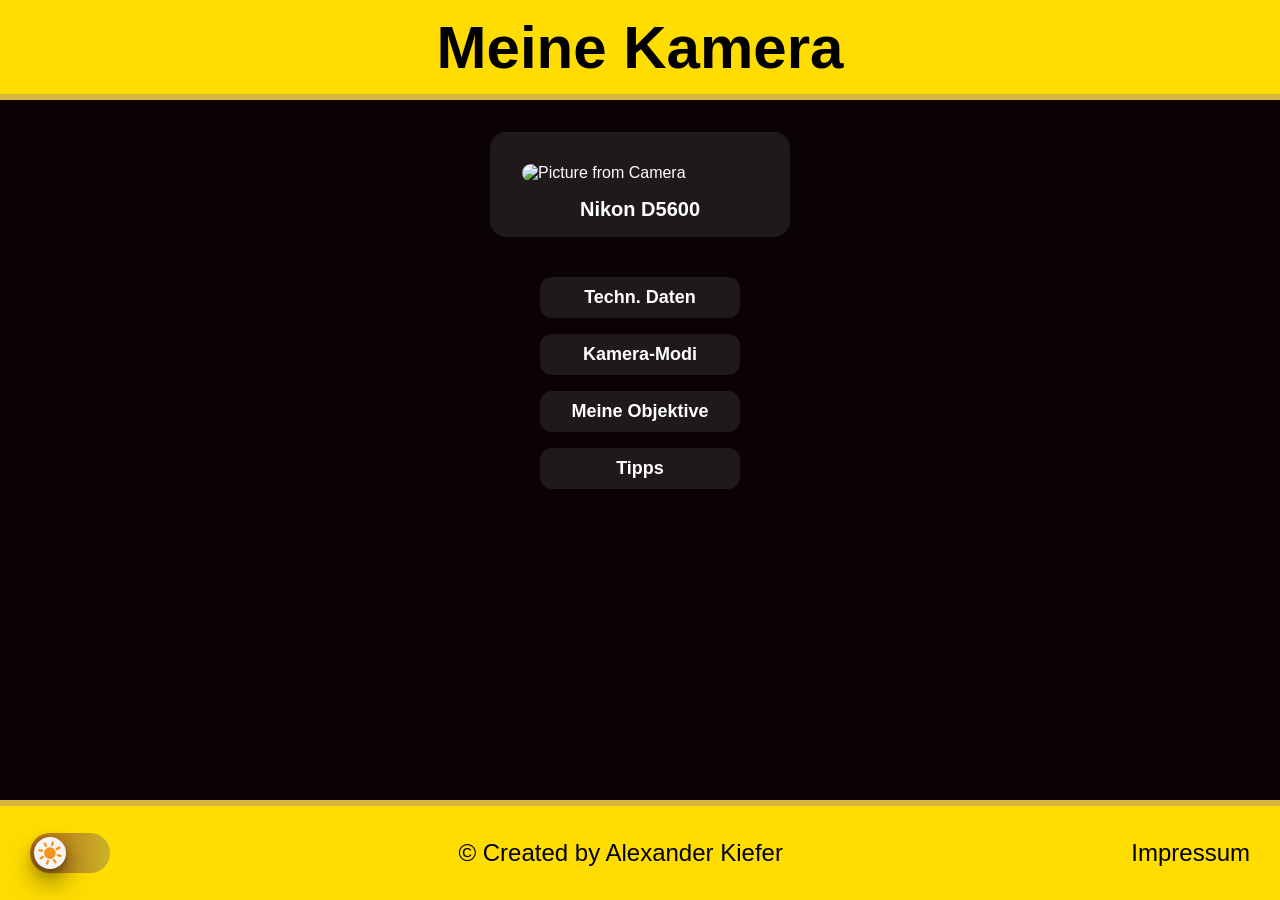
==== index.html @ 2e8554af "modified h1 dynamic" ====
<!DOCTYPE html>
<html lang="de">

<head>
    <meta charset="UTF-8">
    <meta name="viewport" content="width=device-width, initial-scale=1.0">
    <title>Meine Nikon</title>
    <link rel="shortcut icon" href="./assets/img/favicon.png" type="image/x-icon">

    <link rel="stylesheet" href="style.css">
    <link rel="stylesheet" href="./styles/variables.css">
    <link rel="stylesheet" href="./styles/standart.css">
    <link rel="stylesheet" href="./styles/darkmode.css">

    <script src="./scripts/templates.js"></script>
    <script src="./scripts/fullscreen.js"></script>

</head>

<body darkmode="off">

    <header id="header" class="header">
        <div class="contentWidth">
            <section class="innerHeader">
                <h1 id="headline" onclick="openFullscreen()">Meine Kamera</h1>
            </section>
        </div>
    </header>

    <main id="aot" class="main">
        <div class="contentWidth">

            <section id="content" class="content">

                <figure class="imgCamera">
                    <img src="./assets/img/Own_1.JPG" alt="Picture from Camera">
                    <figcaption>Nikon D5600</figcaption>
                </figure>

                <nav>
                    <ul>
                        <li><button class="btn" onclick="technicDatas()">Techn. Daten</button></li>
                        <li><button class="btn" onclick="cameraModi()">Kamera-Modi</button></li>
                        <li><button class="btn" onclick="objective()">Meine Objektive</button></li>
                        <li><button class="btn" onclick="tips()">Tipps</button></li>
                    </ul>
                </nav>                

            </section>   
            
            <div id="dynamicContent" class="content-panel d_none"></div>

        </div>

    </main>

    <footer class="footer">
        <div class="contentWidth">
            <section class="innerFooter">
                <!-- Dark Mode -->
                <button id="theme-toggle" class="mode-toggle" tabindex="0" aria-label="Button for Dark Mode">
                    <span>
                        <img src="./assets/img/Sun.svg" alt="Sun Icon">
                        <img src="./assets/img/Moon.svg" alt="Moon Icon">
                    </span>
                </button>

                <div class="created">
                    <span onclick="closeFullscreen()">© Created by Alexander Kiefer</span>
                </div>

                <a href="./impressum.html">Impressum</a>

            </section>

        </div>
    </footer>


    <script src="script.js"></script>
</body>

</html>
---- style.css ----
/* ######################################################## */
.header {
    height: var(--heightHeader);
    background-color: var(--backgroundColorHeaderDay);
    display: flex;
    border-bottom: solid 6px var(--borderColorHeaderFooter);
}

.innerHeader {
    display: flex;
    justify-content: center;
    align-items: center;
    padding: 0 50px;
    color: var(--colorHeader);
    font-size: 40px;
    text-align: center;
}

h1 {
    cursor: pointer;
}

/* ######################################################## */
.main {
    background-color: var(--backgroundColorMainDay);
    min-height: calc(100dvh - var(--heightHeader) - var(--heightFooter));
    width: 100%;
}

.content {
    color: var(--colorMain);
    display: flex;
    flex-direction: column;
    align-items: center;
    gap: 40px;
    overflow-y: auto;
}


/* ######################################################## */
.imgCamera {
    width: 300px;
    border-radius: 16px;
    background-color: var(--backgroundColorImg);
    display: flex;
    flex-direction: column;
    align-items: center;
    margin-top: 32px;
    padding: 32px 32px 16px 32px;
}

.imgCamera:hover {
    background: var(--backgroundColorImgHover);
}

.imgCamera img {
    width: 100%;
    border-radius: 12px;
    transition: transform 0.3s ease;
}

.imgCamera:hover img {
    transform: scale(0.97);
}

.imgCamera figcaption {
    margin-top: 16px;
    text-align: center;
    font-size: 20px;
    font-weight: 800;
}

/* ######################################################## */
nav ul {
    display: flex;
    flex-direction: column;
    align-items: center;
    gap: 16px;
    list-style: none;
    padding: 0;
}

.btn {
    width: 200px;
    background-color: var(--backgroundColorImg);
    color: var(--colorMain);
    font-weight: 700;
    border: none;
    padding: 10px 18px;
    border-radius: 12px;
    cursor: pointer;
    font-size: 18px;
    transition: all 0.2s ease;
}

.btn:hover {
    background-color: var(--backgroundColorImgHover);
    transform: scale(0.97);
}

.marBtn {
    margin-top: 20px;
    margin-bottom: 20px;
}

.bg {
    background-color: var(--backgroundColorMainDay);
}

/* ######################################################## */
.content-panel {
    display: flex;
    flex-direction: column;
    align-items: center;
    text-align: center;
    color: white;
    background-color: var(--backgroundColorImg);
    width: max-content;
    max-width: calc(100% - 40px);
    border-radius: 16px;
    margin: 24px auto;
    padding: 20px;
    font-size: 20px;
    gap: 10px;
    overflow-wrap: anywhere;
}

h2 {
    padding: 16px;
    overflow-wrap: anywhere;
}

h3 {
    padding-top: 12px;
    overflow-wrap: anywhere;
}


/* ######################################################## */
.footer {
    height: var(--heightFooter);
    background-color: var(--backgroundColorFooterDay);
    display: flex;
    align-items: center;
    border-top: solid 6px var(--borderColorHeaderFooter);
}

.innerFooter {
    display: flex;
    justify-content: space-between;
    align-items: center;
    padding: 0 30px;
    font-size: 24px;
    color: var(--colorFooter);
}

.innerFooter a {
    text-decoration: none;
    color: var(--colorFooter);
}

.created span {
    cursor: pointer;
}

/* ######################################################## */
.d_none {
    display: none;
}
---- styles/variables.css ----
:root {
    /* Variable for max. Content width  */
    --maxWidth: 1440px;
    --heightHeader: 100px;
    --heightFooter: 100px;

    /* Variables for colors */    
    --colorHeader: black; /*Font Color Header*/
    --backgroundColorHeaderDay: #FFDD00; /*Header Day*/
    --backgroundColorHeaderDark: #1c5378; /*Header Dark*/
    --colorMain: white; /*Font Color Main*/
    --backgroundColorMainDay: #0A0203; /*Main Day*/
    --backgroundColorMainDark: #3a3a3a; /*Main Dark*/
    --colorFooter: black; /*Font Color Footer*/
    --backgroundColorFooterDay: #FFDD00; /*Footer Day*/
    --backgroundColorFooterDark: #0b450f; /*Footer Dark*/ 
    --borderColorHeaderFooter: #a98d8d7a; /*Border Line Header/Footer*/
    --backgroundColorImg: #1F191A; /*around the picture*/
    --backgroundColorImgHover: #322A18; /*around the picture hover*/

    /* Variables for text colors in table */
    /*--ColorTableAirlineHeaderDay: darkblue; /* font color in airline header Day */
    /*--ColorTableAirlineHeaderDark: darkblue; /* font color in airline header Dark */
    /*--ColorTableDay: black; /* font color in table Day */
    /*--ColorTableDark: rgb(0, 0, 0); /* font color in table Dark */

    /* Variable for background table cells */
    /*--backgroundColorTableCellsJa: rgb(119, 206, 119); /* table rows for "ja" */
    /*--backgroundColorTableCellsNein: rgb(206, 107, 107); /* table rows for "nein" */
}
---- styles/standart.css ----
* {
    box-sizing: border-box;
    margin: 0;
    scroll-behavior: smooth;    
    font-family: 'Gill Sans', 'Gill Sans MT', Calibri, 'Trebuchet MS', sans-serif;
    position: relative;
}

/* Hide scrollbar for Chrome, Safari and Opera */
*::-webkit-scrollbar {
  display: none;
}

/* Hide scrollbar for IE, Edge and Firefox */
* {
  -ms-overflow-style: none;  /* IE and Edge */
  scrollbar-width: none;  /* Firefox */
}

a {
    text-decoration: none;
}

.contentWidth {    
    box-sizing: border-box;
    max-width: var(--maxWidth);
    width: 100%;
    margin: auto;
    display: flex;
    flex-direction: column;
}
---- styles/darkmode.css ----
.mode-toggle {
    border: none;
    padding: 4px;
    width: 80px;
    border-radius: 40px;
    cursor: pointer;
    position: relative;
}

body[darkmode="on"] .mode-toggle {
    background: linear-gradient(90deg, #00487a 0%, #26a2e0 100%);
}

body[darkmode="off"] .mode-toggle {
    background: linear-gradient(90deg, #b86e15 0%, #cab229 100%); 
}

.mode-toggle>span {
    background-color: whitesmoke;
    position: relative;
    display: block;
    width: 32px;
    height: 32px;
    border-radius: 100%;
    box-shadow: 0px 1px 1px rgba(3, 7, 18, 0.06),
        0px 2px 5px rgba(3, 7, 18, 0.12),
        0px 5px 12px rgba(3, 7, 18, 0.18),
        0px 10px 20px rgba(3, 7, 18, 0.24),
        0px 15px 32px rgba(3, 7, 18, 0.30);
    left: 0;
    transition: all 300ms ease-in-out;
}

body[darkmode="on"] .mode-toggle>span { 
    left: 100%;
    transform: translateX(-100%);
}

.mode-toggle>span>img {
    width: 24px;
    height: 24px;
    position: absolute;
    top: 4px;
    left: 4px;
    transition: all 300ms ease-in-out;
}

body[darkmode="on"] .mode-toggle>span>img:nth-child(1) { 
    opacity: 0;
}

body[darkmode="on"] .mode-toggle>span>img:nth-child(2) {
    opacity: 1;
}

body[darkmode="off"] .mode-toggle>span>img:nth-child(1) {
    opacity: 1;
    transform: rotate(60deg);
}

body[darkmode="off"] .mode-toggle>span>img:nth-child(2) {
    opacity: 0;
    transform: rotate(60deg);
}

/* #################################################### */
/* for header */
body[darkmode="on"] header {
    background-color: var(--backgroundColorHeaderDark);
    transition: background-color 0.5s;
}

body[darkmode="off"] header {
    background-color: var(--backgroundColorHeaderDay);
    transition: background-color 0.5s;
}

/* for main */
body[darkmode="on"] main {
    background-color: var(--backgroundColorMainDark);
    transition: background-color 0.5s;
}

body[darkmode="off"] main {
    background-color: var(--backgroundColorMainDay);
    transition: background-color 0.5s;
}

/* for footer */
body[darkmode="on"] footer {
    background-color: var(--backgroundColorFooterDark);
    transition: background-color 0.5s;
}

body[darkmode="off"] footer {
    background-color: var(--backgroundColorFooterDay);
    transition: background-color 0.5s;
}


/* ################## zum weiter Einbinden ################## */
/*for table */
/* body[darkmode="on"] td {
    color: var(--ColorTableDark);
    transition: background-color 0.5s;
}

body[darkmode="off"] td {
    color: var(--ColorTableDay);
    transition: background-color 0.5s;
}

body[darkmode="on"] th {
    color: var(--ColorTableDark);
    transition: background-color 0.5s;
}

body[darkmode="off"] th {
    color: var(--ColorTableDay);
    transition: background-color 0.5s;
}

body[darkmode="on"] .airline-header {
    color: var(--ColorTableAirlineHeaderDark);
    transition: background-color 0.5s;
}

body[darkmode="off"] .airline-header {
    color: var(--ColorTableAirlineHeaderDay);
    transition: background-color 0.5s;
} */
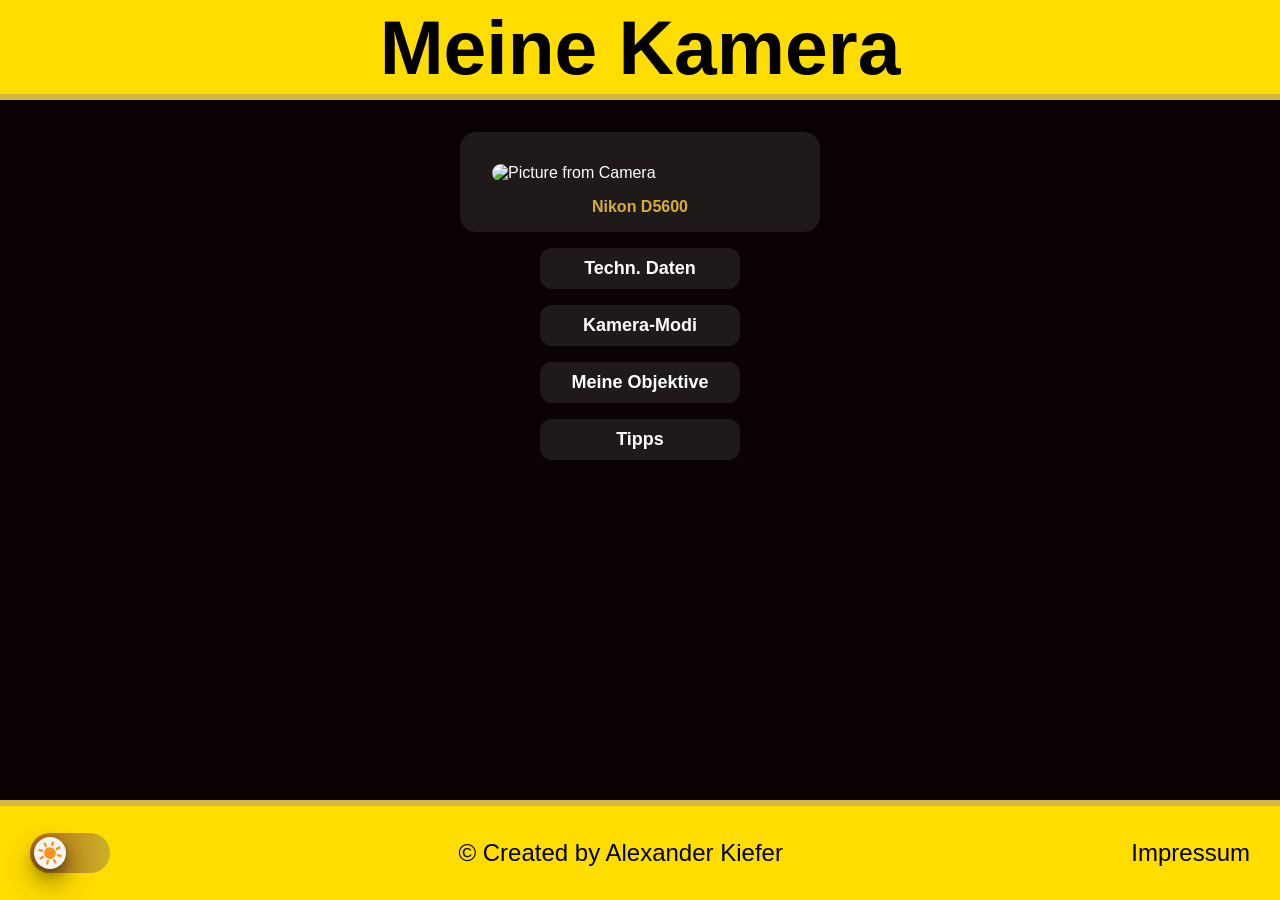
==== commit d005bb08: "add media queries" ====
--- a/index.html
+++ b/index.html
@@ -5,12 +5,15 @@
     <meta charset="UTF-8">
     <meta name="viewport" content="width=device-width, initial-scale=1.0">
     <title>Meine Nikon</title>
-    <link rel="shortcut icon" href="./assets/img/favicon.png" type="image/x-icon">
+    <!-- <link rel="shortcut icon" href="./assets/img/favicon.png" type="image/x-icon"> -->
+    <link rel="icon" type="image/svg+xml" sizes="any" id="favicon">
+
 
     <link rel="stylesheet" href="style.css">
     <link rel="stylesheet" href="./styles/variables.css">
     <link rel="stylesheet" href="./styles/standart.css">
     <link rel="stylesheet" href="./styles/darkmode.css">
+    <link rel="stylesheet" href="./styles/media.css">
 
     <script src="./scripts/templates.js"></script>
     <script src="./scripts/fullscreen.js"></script>
@@ -39,15 +42,15 @@
 
                 <nav>
                     <ul>
-                        <li><button class="btn" onclick="technicDatas()">Techn. Daten</button></li>
-                        <li><button class="btn" onclick="cameraModi()">Kamera-Modi</button></li>
-                        <li><button class="btn" onclick="objective()">Meine Objektive</button></li>
-                        <li><button class="btn" onclick="tips()">Tipps</button></li>
+                        <li><button class="btn" onclick="showContent('technicDatas')">Techn. Daten</button></li>
+                        <li><button class="btn" onclick="showContent('cameraModi')">Kamera-Modi</button></li>
+                        <li><button class="btn" onclick="showContent('objective', 'Meine Objektive')">Meine Objektive</button></li>
+                        <li><button class="btn" onclick="showContent('tips', 'Meine Tipps')">Tipps</button></li>
                     </ul>
-                </nav>                
+                </nav>
 
-            </section>   
-            
+            </section>
+
             <div id="dynamicContent" class="content-panel d_none"></div>
 
         </div>
--- a/style.css
+++ b/style.css
@@ -1,7 +1,7 @@
 /* ######################################################## */
 .header {
     height: var(--heightHeader);
-    background-color: var(--backgroundColorHeaderDay);
+    background-color: var(--bgColorHeaderDay);
     display: flex;
     border-bottom: solid 6px var(--borderColorHeaderFooter);
 }
@@ -17,14 +17,17 @@
 }
 
 h1 {
+    font-size: clamp(2rem, 6vw, 5rem);
     cursor: pointer;
 }
 
 /* ######################################################## */
 .main {
-    background-color: var(--backgroundColorMainDay);
-    min-height: calc(100dvh - var(--heightHeader) - var(--heightFooter));
+    background-color: var(--bgColorMainDay);
+    /* height: calc(100dvh - var(--heightHeader) - var(--heightFooter)); */    
+    flex: 1; /* important for scrollability of main */    
     width: 100%;
+    overflow-y: auto; /* important for scrollability of main */
 }
 
 .content {
@@ -32,25 +35,24 @@
     display: flex;
     flex-direction: column;
     align-items: center;
-    gap: 40px;
-    overflow-y: auto;
+    gap: clamp(16px, 1vw,40px);
+    padding: clamp(16px, 6vw,32px) 0;
 }
 
 
 /* ######################################################## */
 .imgCamera {
-    width: 300px;
+    width: clamp(200px, 30vw, 360px);
     border-radius: 16px;
-    background-color: var(--backgroundColorImg);
+    background-color: var(--bgColorImg);
     display: flex;
     flex-direction: column;
     align-items: center;
-    margin-top: 32px;
-    padding: 32px 32px 16px 32px;
+    padding: clamp(12px, 3%, 32px) clamp(12px, 3%, 32px) clamp(10px, 6%, 16px) clamp(12px, 3%, 32px);
 }
 
 .imgCamera:hover {
-    background: var(--backgroundColorImgHover);
+    background: var(--bgColorImgHover);
 }
 
 .imgCamera img {
@@ -64,10 +66,11 @@
 }
 
 .imgCamera figcaption {
-    margin-top: 16px;
+    margin-top: clamp(10px, 6%, 16px);
     text-align: center;
-    font-size: 20px;
+    font-size: 16px;
     font-weight: 800;
+    color: var(--colorFigcaption);
 }
 
 /* ######################################################## */
@@ -82,7 +85,7 @@
 
 .btn {
     width: 200px;
-    background-color: var(--backgroundColorImg);
+    background-color: var(--bgColorBtn);
     color: var(--colorMain);
     font-weight: 700;
     border: none;
@@ -94,17 +97,17 @@
 }
 
 .btn:hover {
-    background-color: var(--backgroundColorImgHover);
+    background-color: var(--bgColorImgHover);
     transform: scale(0.97);
 }
 
 .marBtn {
-    margin-top: 20px;
+    margin-top: 50px;
     margin-bottom: 20px;
 }
 
 .bg {
-    background-color: var(--backgroundColorMainDay);
+    background-color: var(--bgColorBtn);
 }
 
 /* ######################################################## */
@@ -114,7 +117,7 @@
     align-items: center;
     text-align: center;
     color: white;
-    background-color: var(--backgroundColorImg);
+    background-color: var(--bgColorDynamicContent);
     width: max-content;
     max-width: calc(100% - 40px);
     border-radius: 16px;
@@ -139,7 +142,7 @@
 /* ######################################################## */
 .footer {
     height: var(--heightFooter);
-    background-color: var(--backgroundColorFooterDay);
+    background-color: var(--bgColorFooterDay);
     display: flex;
     align-items: center;
     border-top: solid 6px var(--borderColorHeaderFooter);
@@ -167,4 +170,9 @@
 .d_none {
     display: none;
 }
-
+ 
+/* for favicon */
+.badge {
+    width: 16px;
+    height: 16px;
+}
--- a/styles/variables.css
+++ b/styles/variables.css
@@ -7,25 +7,22 @@
 
     /* Variables for colors */    
     --colorHeader: black; /*Font Color Header*/
-    --backgroundColorHeaderDay: #FFDD00; /*Header Day*/
-    --backgroundColorHeaderDark: #1c5378; /*Header Dark*/
+    --bgColorHeaderDay: #FFDD00; /*Header Day*/
+    --bgColorHeaderDark: #1c5378; /*Header Dark*/
+
     --colorMain: white; /*Font Color Main*/
-    --backgroundColorMainDay: #0A0203; /*Main Day*/
-    --backgroundColorMainDark: #3a3a3a; /*Main Dark*/
+    --bgColorMainDay: #0A0203; /*Main Day*/
+    --bgColorMainDark: #3a3a3a; /*Main Dark*/
+
     --colorFooter: black; /*Font Color Footer*/
-    --backgroundColorFooterDay: #FFDD00; /*Footer Day*/
-    --backgroundColorFooterDark: #0b450f; /*Footer Dark*/ 
+    --bgColorFooterDay: #FFDD00; /*Footer Day*/
+    --bgColorFooterDark: #0b450f; /*Footer Dark*/ 
+
     --borderColorHeaderFooter: #a98d8d7a; /*Border Line Header/Footer*/
-    --backgroundColorImg: #1F191A; /*around the picture*/
-    --backgroundColorImgHover: #322A18; /*around the picture hover*/
 
-    /* Variables for text colors in table */
-    /*--ColorTableAirlineHeaderDay: darkblue; /* font color in airline header Day */
-    /*--ColorTableAirlineHeaderDark: darkblue; /* font color in airline header Dark */
-    /*--ColorTableDay: black; /* font color in table Day */
-    /*--ColorTableDark: rgb(0, 0, 0); /* font color in table Dark */
-
-    /* Variable for background table cells */
-    /*--backgroundColorTableCellsJa: rgb(119, 206, 119); /* table rows for "ja" */
-    /*--backgroundColorTableCellsNein: rgb(206, 107, 107); /* table rows for "nein" */
+    --colorFigcaption: #D4AF37;
+    --bgColorImg: #1F191A; /*around the picture*/
+    --bgColorImgHover: #322A18; /*around the picture hover*/
+    --bgColorBtn: #1F191A;
+    --bgColorDynamicContent: rgb(100, 90, 30);
 }
--- a/styles/standart.css
+++ b/styles/standart.css
@@ -5,6 +5,16 @@
     scroll-behavior: smooth;    
     font-family: 'Gill Sans', 'Gill Sans MT', Calibri, 'Trebuchet MS', sans-serif;
     position: relative;
+}
+
+html, body { /* important for scrollability of main */
+    height: 100%;
+}
+
+body { /* important for scrollability of main */
+    display: flex;
+    flex-direction: column;
+    height: 100dvh;
 }
 
 /* Hide scrollbar for Chrome, Safari and Opera */
--- a/styles/darkmode.css
+++ b/styles/darkmode.css
@@ -67,67 +67,33 @@
 /* #################################################### */
 /* for header */
 body[darkmode="on"] header {
-    background-color: var(--backgroundColorHeaderDark);
+    background-color: var(--bgColorHeaderDark);
     transition: background-color 0.5s;
 }
 
 body[darkmode="off"] header {
-    background-color: var(--backgroundColorHeaderDay);
+    background-color: var(--bgColorHeaderDay);
     transition: background-color 0.5s;
 }
 
 /* for main */
 body[darkmode="on"] main {
-    background-color: var(--backgroundColorMainDark);
+    background-color: var(--bgColorMainDark);
     transition: background-color 0.5s;
 }
 
 body[darkmode="off"] main {
-    background-color: var(--backgroundColorMainDay);
+    background-color: var(--bgColorMainDay);
     transition: background-color 0.5s;
 }
 
 /* for footer */
 body[darkmode="on"] footer {
-    background-color: var(--backgroundColorFooterDark);
+    background-color: var(--bgColorFooterDark);
     transition: background-color 0.5s;
 }
 
 body[darkmode="off"] footer {
-    background-color: var(--backgroundColorFooterDay);
+    background-color: var(--bgColorFooterDay);
     transition: background-color 0.5s;
 }
-
-
-/* ################## zum weiter Einbinden ################## */
-/*for table */
-/* body[darkmode="on"] td {
-    color: var(--ColorTableDark);
-    transition: background-color 0.5s;
-}
-
-body[darkmode="off"] td {
-    color: var(--ColorTableDay);
-    transition: background-color 0.5s;
-}
-
-body[darkmode="on"] th {
-    color: var(--ColorTableDark);
-    transition: background-color 0.5s;
-}
-
-body[darkmode="off"] th {
-    color: var(--ColorTableDay);
-    transition: background-color 0.5s;
-}
-
-body[darkmode="on"] .airline-header {
-    color: var(--ColorTableAirlineHeaderDark);
-    transition: background-color 0.5s;
-}
-
-body[darkmode="off"] .airline-header {
-    color: var(--ColorTableAirlineHeaderDay);
-    transition: background-color 0.5s;
-} */
-
--- a/styles/media.css
+++ b/styles/media.css
@@ -0,0 +1,19 @@
+@media(max-width: 700px) {
+    .mode-toggle {
+        display: none;
+    }
+}
+
+@media(max-width: 550px) {
+    .innerFooter {
+        flex-direction: column-reverse;
+        align-items: center;
+        gap: 12px;
+        padding: 0;
+    }
+
+    .created span {
+        display: flex;
+        text-align: center;
+    }
+}
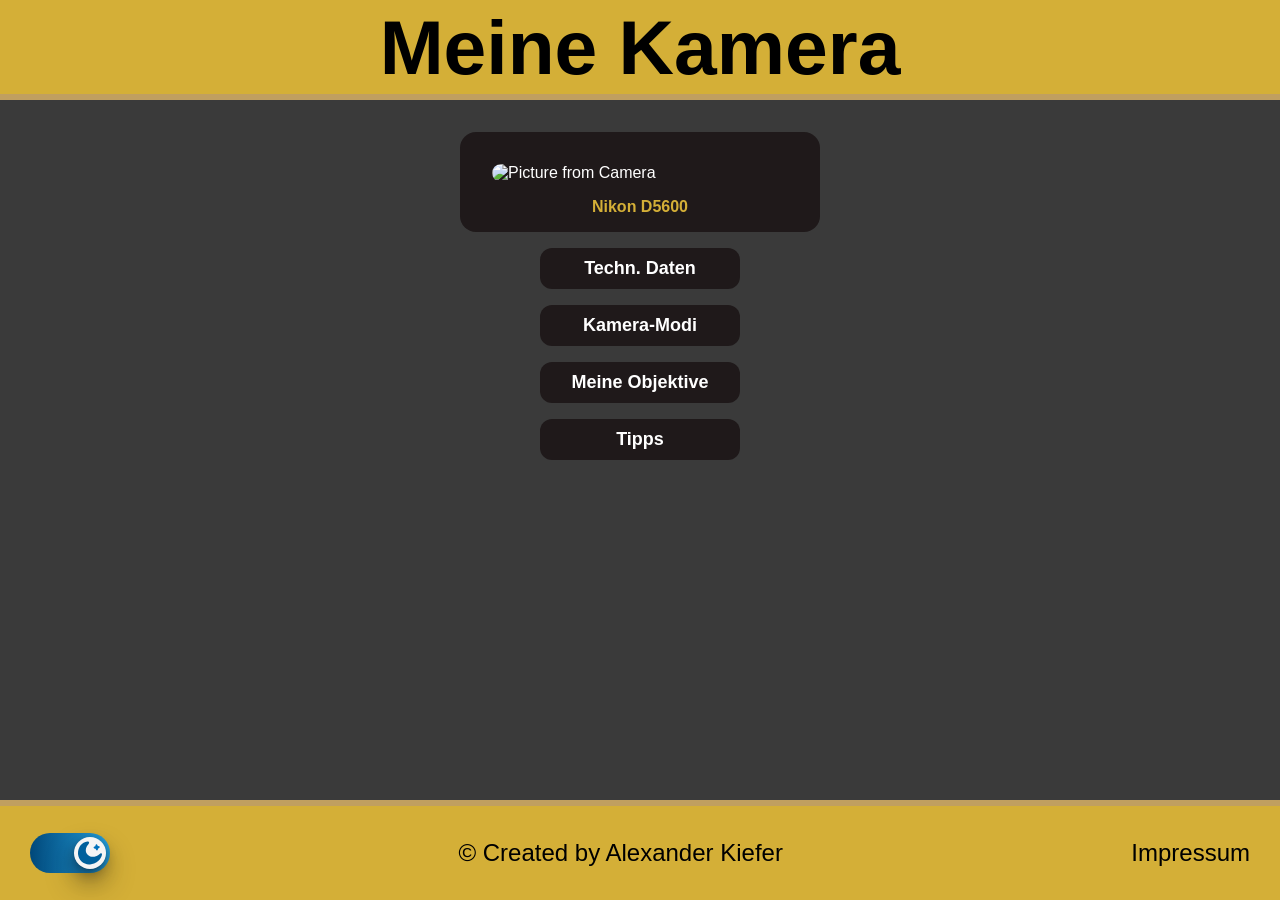
==== commit 3a23d775: "add templateApertureStops" ====
--- a/index.html
+++ b/index.html
@@ -4,23 +4,23 @@
 <head>
     <meta charset="UTF-8">
     <meta name="viewport" content="width=device-width, initial-scale=1.0">
-    <title>Meine Nikon</title>
-    <!-- <link rel="shortcut icon" href="./assets/img/favicon.png" type="image/x-icon"> -->
+    <title>Meine Nikon</title>    
     <link rel="icon" type="image/svg+xml" sizes="any" id="favicon">
-
+    <link rel="shortcut icon" href="./assets/img/favicon.png" type="image/x-icon">
 
     <link rel="stylesheet" href="style.css">
     <link rel="stylesheet" href="./styles/variables.css">
     <link rel="stylesheet" href="./styles/standart.css">
     <link rel="stylesheet" href="./styles/darkmode.css">
     <link rel="stylesheet" href="./styles/media.css">
+    
+    <!-- <link rel="manifest" href="/manifest.webmanifest"> -->
 
     <script src="./scripts/templates.js"></script>
     <script src="./scripts/fullscreen.js"></script>
-
 </head>
 
-<body darkmode="off">
+<body darkmode="on">
 
     <header id="header" class="header">
         <div class="contentWidth">
--- a/style.css
+++ b/style.css
@@ -24,10 +24,12 @@
 /* ######################################################## */
 .main {
     background-color: var(--bgColorMainDay);
-    /* height: calc(100dvh - var(--heightHeader) - var(--heightFooter)); */    
-    flex: 1; /* important for scrollability of main */    
+    /* height: calc(100dvh - var(--heightHeader) - var(--heightFooter)); */
+    flex: 1;
+    /* important for scrollability of main */
     width: 100%;
-    overflow-y: auto; /* important for scrollability of main */
+    overflow-y: auto;
+    /* important for scrollability of main */
 }
 
 .content {
@@ -35,10 +37,25 @@
     display: flex;
     flex-direction: column;
     align-items: center;
-    gap: clamp(16px, 1vw,40px);
-    padding: clamp(16px, 6vw,32px) 0;
+    gap: clamp(16px, 1vw, 40px);
+    padding: clamp(16px, 6vw, 32px) 0;
 }
 
+.meine-tabelle {
+    border-collapse: collapse;
+}
+
+.meine-tabelle,
+.meine-tabelle td,
+.meine-tabelle th {
+    border: 1px solid black;
+    font-size: clamp(16px, 1.6vw, 20px);
+}
+
+.meine-tabelle td,
+.meine-tabelle th {
+    padding: 8px;
+}
 
 /* ######################################################## */
 .imgCamera {
@@ -99,6 +116,10 @@
 .btn:hover {
     background-color: var(--bgColorImgHover);
     transform: scale(0.97);
+}
+
+.backBtn {
+    background: var(--bgColorBackBtn);
 }
 
 .marBtn {
@@ -170,7 +191,7 @@
 .d_none {
     display: none;
 }
- 
+
 /* for favicon */
 .badge {
     width: 16px;
--- a/styles/variables.css
+++ b/styles/variables.css
@@ -8,15 +8,15 @@
     /* Variables for colors */    
     --colorHeader: black; /*Font Color Header*/
     --bgColorHeaderDay: #FFDD00; /*Header Day*/
-    --bgColorHeaderDark: #1c5378; /*Header Dark*/
-
+    --bgColorHeaderDark: #D4AF37; /*Header Dark #1c5378 */
+ 
     --colorMain: white; /*Font Color Main*/
     --bgColorMainDay: #0A0203; /*Main Day*/
     --bgColorMainDark: #3a3a3a; /*Main Dark*/
 
     --colorFooter: black; /*Font Color Footer*/
     --bgColorFooterDay: #FFDD00; /*Footer Day*/
-    --bgColorFooterDark: #0b450f; /*Footer Dark*/ 
+    --bgColorFooterDark: #D4AF37; /*Footer Dark #0b450f */ 
 
     --borderColorHeaderFooter: #a98d8d7a; /*Border Line Header/Footer*/
 
@@ -24,5 +24,6 @@
     --bgColorImg: #1F191A; /*around the picture*/
     --bgColorImgHover: #322A18; /*around the picture hover*/
     --bgColorBtn: #1F191A;
+    --bgColorBackBtn: rgb(179, 57, 50);
     --bgColorDynamicContent: rgb(100, 90, 30);
 }
--- a/styles/standart.css
+++ b/styles/standart.css
@@ -15,6 +15,7 @@
     display: flex;
     flex-direction: column;
     height: 100dvh;
+    hyphens: auto;
 }
 
 /* Hide scrollbar for Chrome, Safari and Opera */
